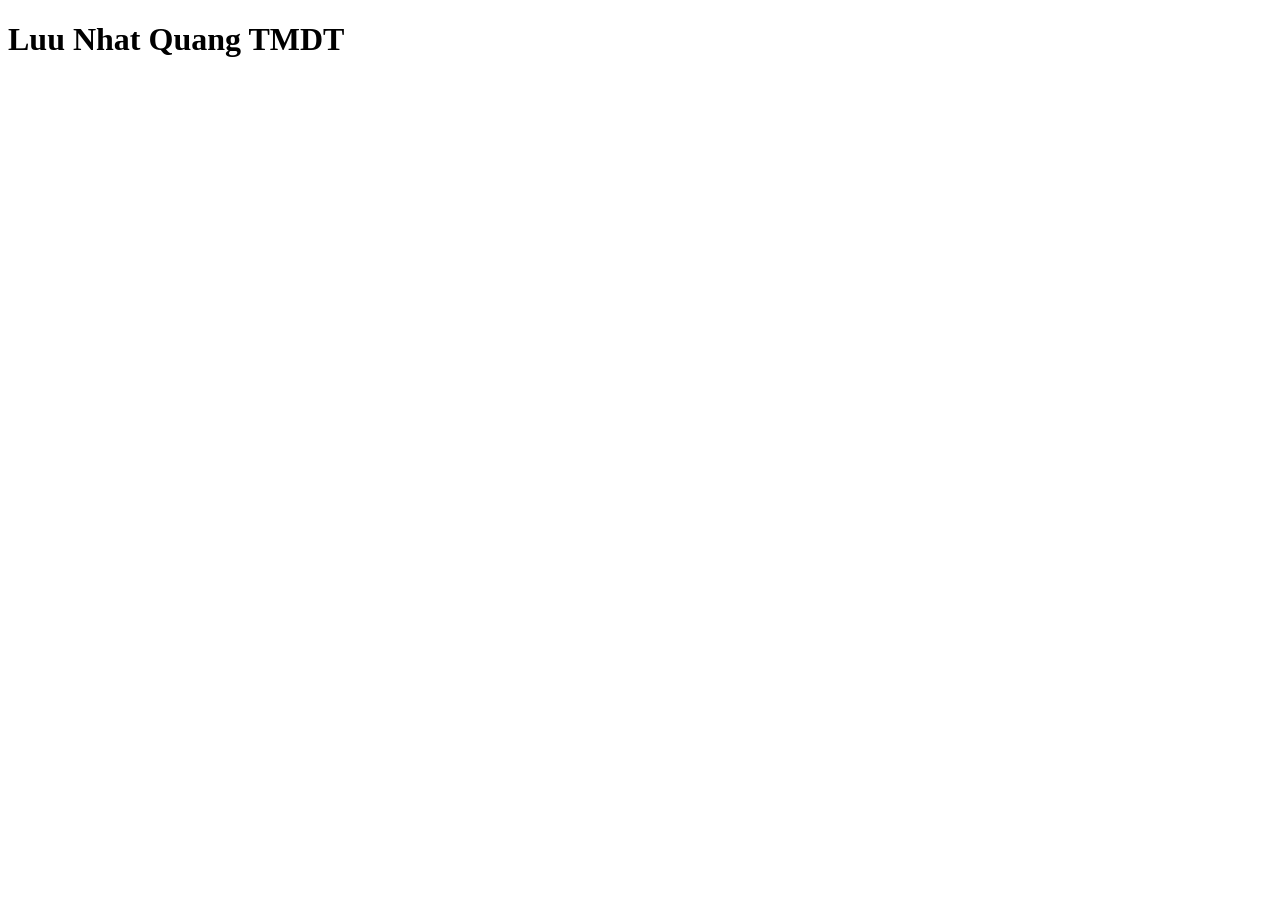
==== index.html @ ce1e12ed "firstpush" ====
<!DOCTYPE html>
<html lang="en">
<head>
    <meta charset="UTF-8">
    <meta name="viewport" content="width=device-width, initial-scale=1.0">
    <title>Document</title>
</head>
<body>
    <h1> Luu Nhat Quang TMDT</h1>
</body>
</html>
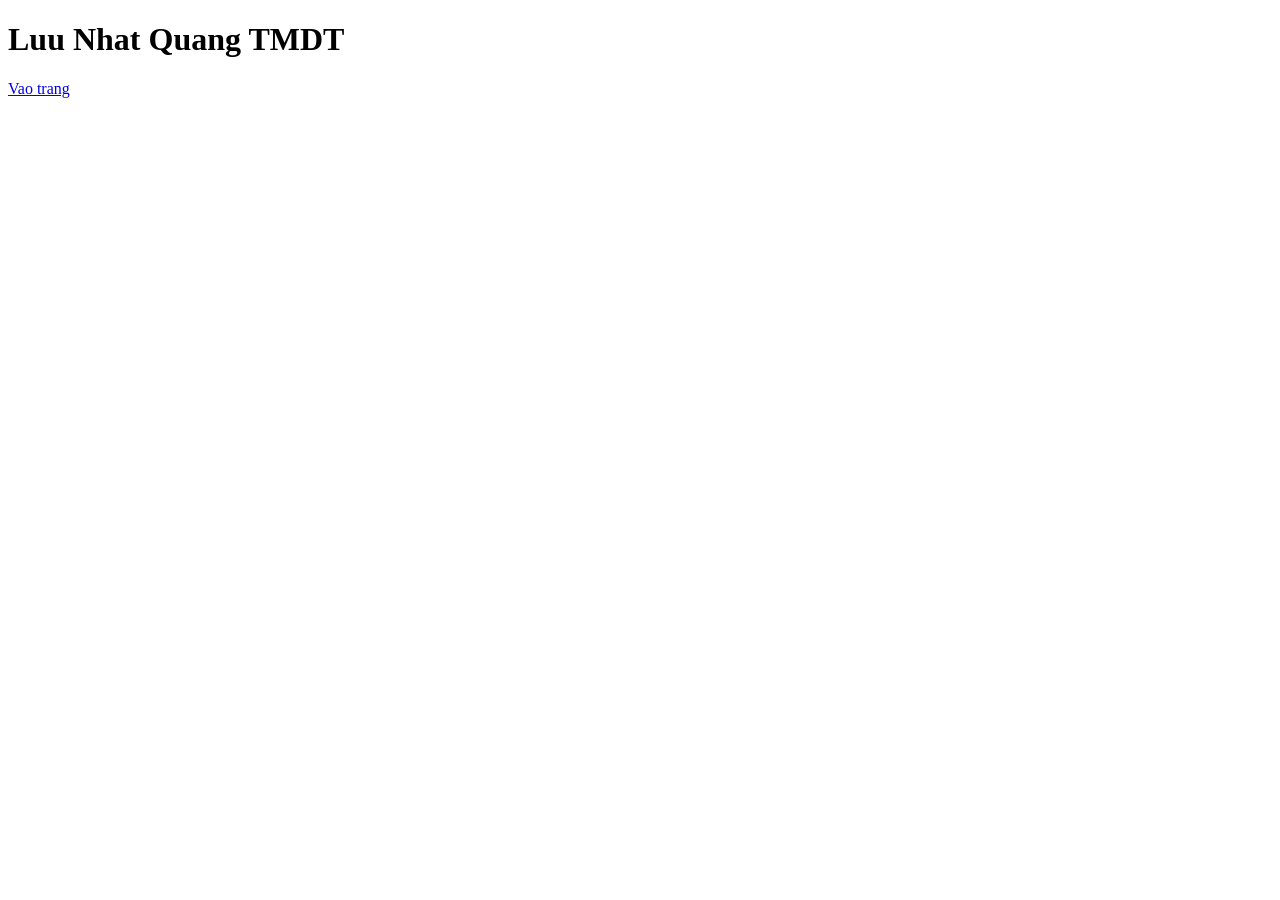
==== commit 5109306f: "hoang" ====
--- a/index.html
+++ b/index.html
@@ -4,8 +4,10 @@
     <meta charset="UTF-8">
     <meta name="viewport" content="width=device-width, initial-scale=1.0">
     <title>Document</title>
+    <link rel="stylesheet" href="./assignment2/Info.html">
 </head>
 <body>
     <h1> Luu Nhat Quang TMDT</h1>
+    <a href="./assignment2/Info.html">Vao trang</a>
 </body>
 </html>
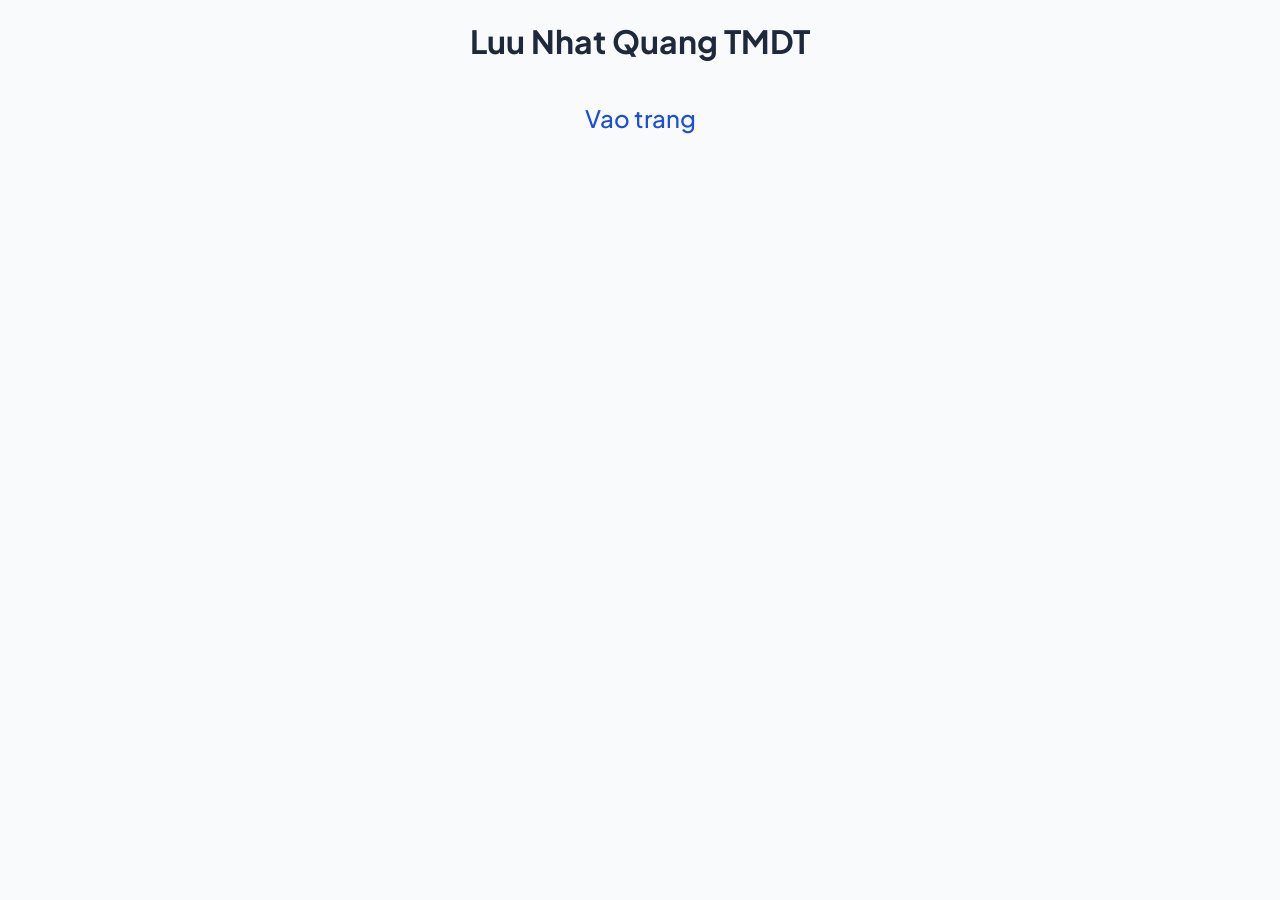
==== commit 6e608d08: "push" ====
--- a/index.html
+++ b/index.html
@@ -4,10 +4,11 @@
     <meta charset="UTF-8">
     <meta name="viewport" content="width=device-width, initial-scale=1.0">
     <title>Document</title>
+    <link rel="stylesheet" href="./assignment2/style.css">
     <link rel="stylesheet" href="./assignment2/Info.html">
 </head>
 <body>
     <h1> Luu Nhat Quang TMDT</h1>
-    <a href="./assignment2/Info.html">Vao trang</a>
+    <h2><a href="./assignment2/Info.html">Vao trang</a></h2>
 </body>
 </html>
--- a/assignment2/style.css
+++ b/assignment2/style.css
@@ -0,0 +1,168 @@
+
+@import url('https://fonts.googleapis.com/css2?family=Plus+Jakarta+Sans:wght@400;600;800&display=swap');
+
+:root {
+  --primary: #2563eb;       
+  --primary-light: #eff6ff; 
+  --text-main: #1e293b;     
+  --text-muted: #64748b;   
+  --bg-page: #f8fafc;       
+}
+
+body {
+  background-color: var(--bg-page);
+  color: var(--text-main);
+  font-family: 'Plus Jakarta Sans', sans-serif;
+  margin: 0;
+  padding: 0;
+  display: flex;
+  flex-direction: column;
+  align-items: center;
+}
+
+
+header {
+  width: 100%;
+  padding: 60px 20px;
+  background: linear-gradient(180deg, var(--primary-light) 0%, var(--bg-page) 100%);
+  text-align: center;
+}
+
+header h1 {
+  color: var(--primary);
+  font-size: 3rem;
+  font-weight: 800;
+  margin: 0;
+  letter-spacing: -1px;
+}
+
+
+nav {
+  margin: -30px 0 30px 0; 
+  z-index: 10;
+}
+
+nav ul {
+  list-style: none;
+  padding: 10px;
+  display: flex;
+  flex-wrap: wrap;
+  justify-content: center;
+  gap: 15px;
+  background: white;
+  border-radius: 50px;
+  box-shadow: 0 10px 30px rgba(0,0,0,0.05);
+}
+
+nav ul li a, nav ul li strong {
+  display: inline-block;
+  padding: 12px 24px;
+  text-decoration: none;
+  color: var(--text-main);
+  font-weight: 600;
+  border-radius: 40px;
+  transition: 0.3s;
+}
+
+nav ul li a:hover {
+  background-color: var(--primary-light);
+  color: var(--primary);
+}
+
+nav ul li strong {
+  background-color: var(--primary);
+  color: white;
+}
+
+section {
+  width: 90%;
+  max-width: 900px;
+  background: white;
+  padding: 50px;
+  border-radius: 30px;
+  box-shadow: 0 20px 50px rgba(0,0,0,0.03);
+  margin-bottom: 40px;
+}
+
+section h2 {
+  font-size: 2rem;
+  font-weight: 800;
+  color: var(--text-main);
+  text-align: center;
+  margin-bottom: 40px;
+}
+
+img {
+  display: block;
+  margin: 0 auto 40px auto;
+  width: 450px;              
+  max-width: 100%;
+  border-radius: 30px;      
+  box-shadow: 0 30px 60px rgba(37, 99, 235, 0.15); 
+  transition: transform 0.5s ease;
+}
+
+img:hover {
+  transform: scale(1.02);
+}
+
+
+section p {
+  font-size: 1.1rem;
+  color: var(--text-muted);
+  line-height: 1.8;
+  margin: 15px 0;
+  padding-left: 20px;
+  border-left: 4px solid var(--primary-light);
+}
+
+section p b {
+  color: var(--text-main);
+  font-weight: 600;
+}
+
+
+footer {
+  width: 100%;
+  padding: 40px;
+  text-align: center;
+  background: var(--text-main);
+  color: white;
+  margin-top: 50px;
+}
+
+footer a {
+  color: var(--primary);
+  text-decoration: none;
+}
+
+a {
+  color: #1d4ed8 !important; 
+  text-decoration: none;    
+  font-weight: 500;
+  transition: all 0.3s ease;
+  position: relative;
+}
+
+a:hover {
+  color: #2563eb !important;
+}
+
+footer a {
+  color: #60a5fa !important;
+  border-bottom: 1px solid transparent;
+}
+
+footer a:hover {
+  color: #ffffff !important;
+  border-bottom: 1px solid #ffffff;
+}
+
+
+nav ul li a {
+  color: var(--text-main) !important;
+}
+
+nav ul li a:hover {
+  color: var(--primary) !important;
+}
